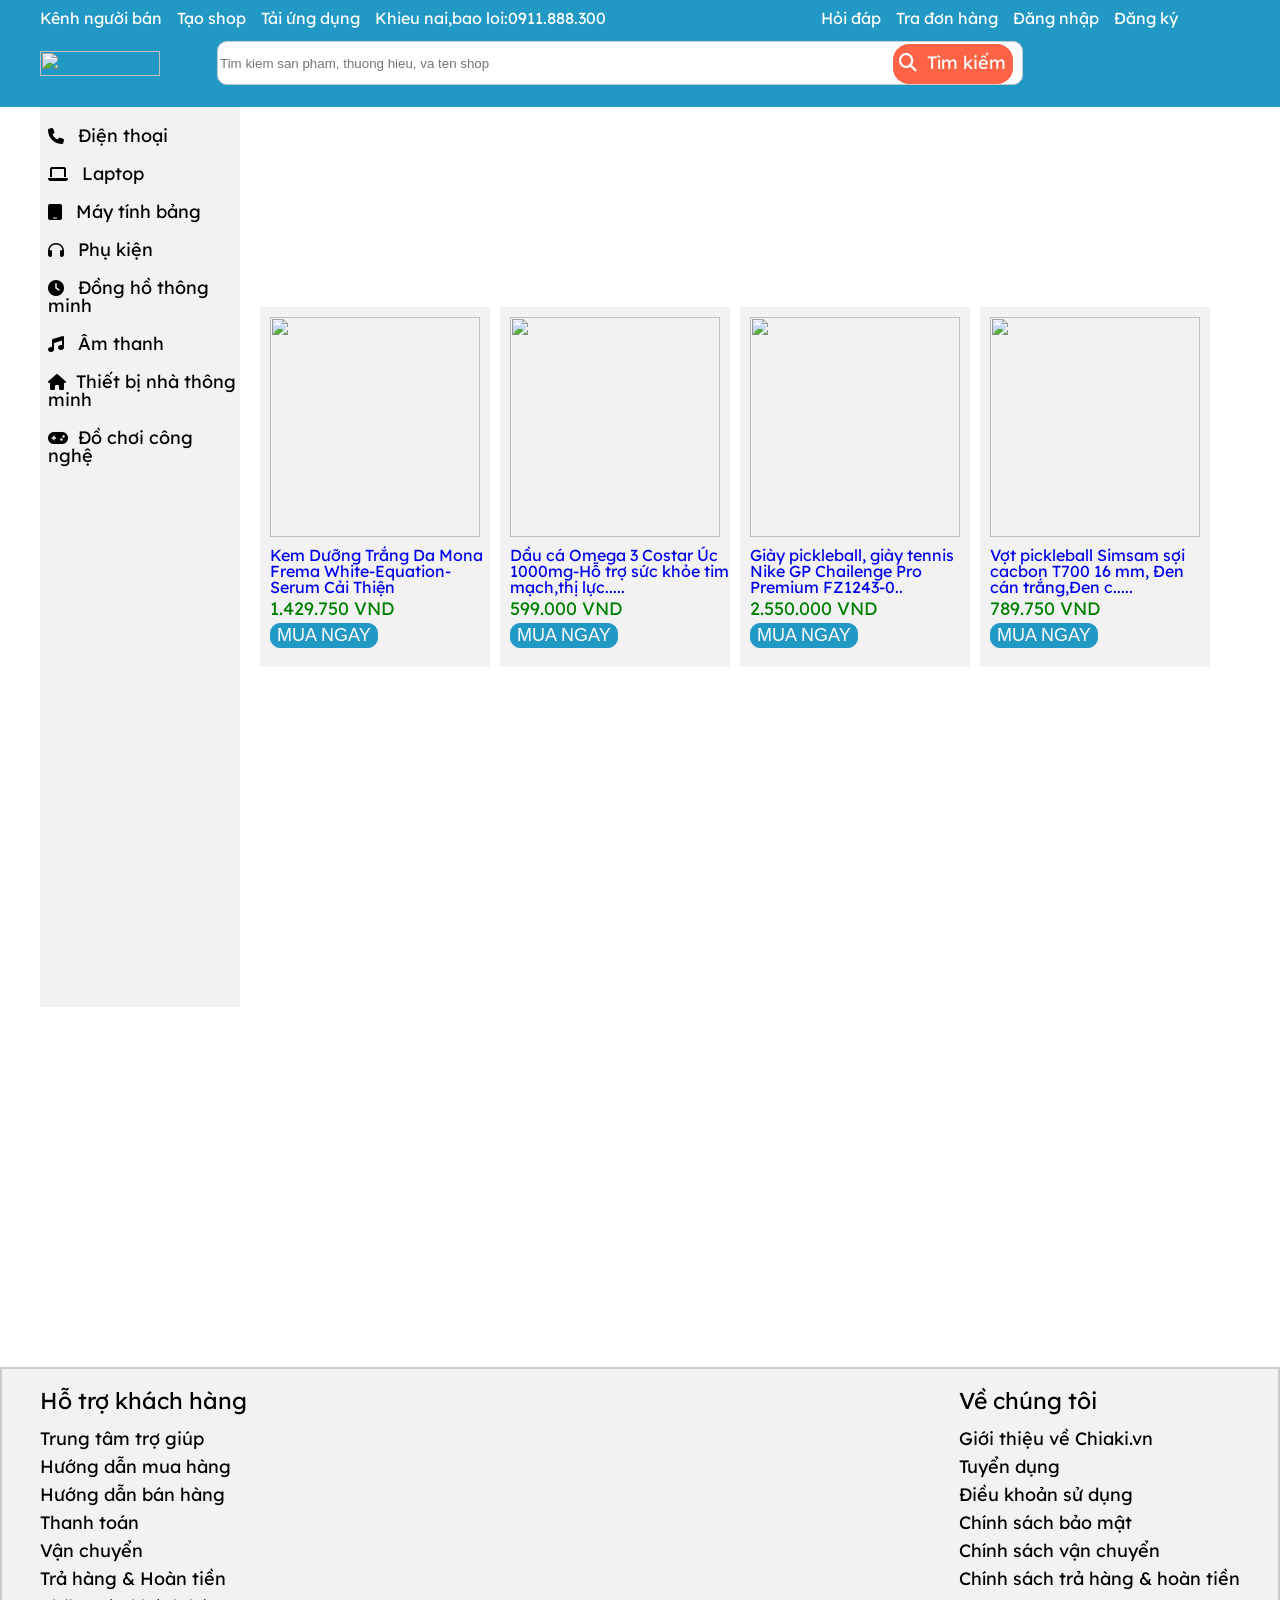
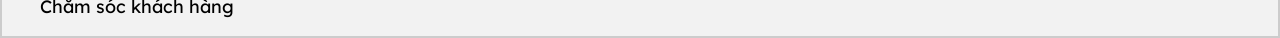
==== project2/index.html @ aff1cc0a "update" ====
<!doctype html>
<html lang="en">
    <head>
        <meta charset="UTF-8" />
        <meta name="viewport" content="width=device-width, initial-scale=1.0" />
        <title>Document</title>
        <link rel="stylesheet" href="reset.css" />
        <link rel="stylesheet" href="style.css" />
        <link
            rel="stylesheet"
            href="https://cdnjs.cloudflare.com/ajax/libs/font-awesome/6.5.0/css/all.min.css"
        />
        <link
            href="https://fonts.googleapis.com/css2?family=Lexend+Deca:wght@100..900&family=Poppins:ital,wght@0,100;0,200;0,300;0,400;0,500;0,600;0,700;0,800;0,900;1,100;1,200;1,300;1,400;1,500;1,600;1,700;1,800;1,900&family=Roboto:ital,wght@0,100..900;1,100..900&display=swap"
            rel="stylesheet"
        />
    </head>
    <body>
        <!-- Header  -->
        <header class="header">
            <div class="container">
                <div class="inner-wrap">
                    <div class="inner1">
                        <ul>
                            <li><a href="#">Kênh người bán</a></li>
                            <li><a href="#">Tạo shop</a></li>
                            <li><a href="#">Tải ứng dụng</a></li>
                            <li>
                                <a href="#">Khieu nai,bao loi:0911.888.300</a>
                            </li>
                        </ul>
                        <ul>
                            <li><a href="#" class="item">Hỏi đáp</a></li>
                            <li><a href="#" class="item">Tra đơn hàng</a></li>
                            <li>
                                <a href="login.html" class="item">Đăng nhập</a>
                            </li>
                            <li>
                                <a href="sign-up.html" class="item">Đăng ký</a>
                            </li>
                        </ul>
                    </div>
                    <div class="innerr">
                        <div class="inner-logo">
                            <a href="#"
                                ><img
                                    src="	https://chiaki.vn/assets/images/logo.png?v=20260327140618"
                                    alt=""
                            /></a>
                        </div>
                        <div class="search">
                            <div class="desc">
                                <input
                                    type="text"
                                    placeholder="Tim kiem san pham, thuong hieu, va ten shop"
                                />
                            </div>
                            <div class="icon">
                                <i
                                    class="fa-solid fa-magnifying-glass content"
                                ></i>
                                <div class="content">Tìm kiếm</div>
                            </div>
                        </div>
                    </div>
                </div>
            </div>
        </header>
        <!-- End Header -->
        <!-- sidebar -->
        <div class="sidebar">
            <div class="container">
                <div class="main">
            <ul>
                <li>
                    <i class="fa-solid fa-phone"></i>
                    <a href="#">Điện thoại</a>
                </li>
                <li>
                    <i class="fa-solid fa-laptop"></i>
                    <a href="#">Laptop</a>
                </li>
                <li>
                    <i class="fa-solid fa-tablet"></i>
                    <a href="#">Máy tính bảng</a>
                </li>
                <li>
                    <i class="fa-solid fa-headphones"></i>
                    <a href="#">Phụ kiện</a>
                </li>
                <li>
                    <i class="fa-solid fa-clock"></i>
                    <a href="#">Đồng hồ thông minh</a>
                </li>
                <li>
                    <i class="fa-solid fa-music"></i>
                    <a href="#">Âm thanh</a>
                </li>
                <li>
                    <i class="fa-solid fa-home"></i
                    ><a href="#">Thiết bị nhà thông minh</a>
                </li>
                <li>
                    <i class="fa-solid fa-gamepad"></i
                    ><a href="#">Đồ chơi công nghệ</a>
                </li>
            </ul>
            </div>
            </div>
        </div>
        <!-- End sidebar -->
         <!-- content  -->
          <div class="Content">
            <div class="container">
                <div class="main-desc">
                  <a href="content.html">
                    <div class="main-item ">
                   <img src="https://cdn.chiaki.vn/unsafe/0x480/left/top/smart/filters:quality(75)/https://s3-images.chiaki.vn/seller/1773282948911/cloud-image-1773282948911-tinh-cha--t-candid-retinol-0.3--treatment--10-.png" alt="">
                    <p>Kem Dưỡng Trắng Da Mona Frema White-Equation-Serum Cải Thiện</p>
                    <div class="sell">1.429.750 VND</div>
                    <button class="buy"> MUA NGAY </button> </a>
                    </div>
                     <div class="main-item">
                        <a href="content.html">
                   <img src="https://cdn.chiaki.vn/unsafe/0x480/left/top/smart/filters:quality(75)/https://chiaki.vn/upload/product/2021/11/dau-ca-omega-3-costar-uc-1000mg-365-vien-cua-uc-618a315cab359-09112021152916.jpg" alt="">
                    <p>Dầu cá Omega 3 Costar Úc 1000mg-Hỗ trợ sức khỏe tim mạch,thị lực.....</p>
                    <div class="sell">599.000 VND</div>
                    <button class="buy"> MUA NGAY </button> </a>
                    </div>
                     <div class="main-item">
                        <a href="content.html">
                   <img src="https://cdn.chiaki.vn/unsafe/0x480/left/top/smart/filters:quality(75)/https://chiaki.vn/upload/product/2024/12/giay-pickleball-giay-tennis-nike-gp-challenge-pro-premium-fz1243-001-6763d21406e0f-19122024145812.png" alt="">
                    <p>Giày pickleball, giày tennis Nike GP Chailenge Pro Premium FZ1243-0..</p>
                    <div class="sell">2.550.000 VND</div>
                    <button class="buy"> MUA NGAY</button></a>
                    </div>
                     <div class="main-item">
                        <a href="content.html">
                   <img src="https://cdn.chiaki.vn/unsafe/0x480/left/top/smart/filters:quality(75)/https://chiaki.vn/upload/product/2024/09/vot-pickleball-sinsham-soi-carbon-t700-16mm-66daa294ed961-06092024133500.png" alt="">
                    <p>Vợt pickleball Simsam sợi cacbon T700 16 mm, Đen cán trắng,Đen c.....</p>
                    <div class="sell">789.750 VND</div>
                    <button class="buy"> MUA NGAY</button></a>
                    </div>
                </div>
              </div> 
            </div>
          <!-- End-content  -->
           <!-- footer  -->
            <div class="footer">
                <div class="container">
                    <div class="footerr">
                    <div class="footer-item">
                        <h3>Hỗ trợ khách hàng</h3>
                        <ul>
                            <li><a href="#">Trung tâm trợ giúp</a></li>
                            <li><a href="#">Hướng dẫn mua hàng</a></li>
                            <li><a href="#">Hướng dẫn bán hàng</a></li>
                            <li><a href="#">Thanh toán</a></li>
                            <li><a href="#">Vận chuyển</a></li>
                            <li><a href="#">Trả hàng & Hoàn tiền</a></li>
                            <li><a href="#">Chăm sóc khách hàng</a></li>
                        </ul>
                    </div>
                    <div class="footer-item">
                        <h3>Về chúng tôi</h3>
                        <ul>
                            <li><a href="#">Giới thiệu về Chiaki.vn</a></li>
                            <li><a href="#">Tuyển dụng</a></li>
                            <li><a href="#">Điều khoản sử dụng</a></li>
                            <li><a href="#">Chính sách bảo mật</a></li>
                            <li><a href="#">Chính sách vận chuyển</a></li>
                            <li><a href="#">Chính sách trả hàng & hoàn tiền</a></li>
                        </ul>
                </div>
            </div>
            </div>
            <!-- end footer   -->
    </body>
</html>
---- project2/style.css ----
@import url('https://fonts.googleapis.com/css2?family=Lexend+Deca:wght@100..900&family=Poppins:ital,wght@0,100;0,200;0,300;0,400;0,500;0,600;0,700;0,800;0,900;1,100;1,200;1,300;1,400;1,500;1,600;1,700;1,800;1,900&family=Roboto:ital,wght@0,100..900;1,100..900&display=swap');

body {
	 font-family: "Lexend Deca", sans-serif;
}
:root {
	--colors: #2199c4;
}
*{
	text-decoration: none;
	list-style: none;
}
/* header  */
.header {
	width: 100%;
	background-color: var(--colors);
}
.container {
	width: 1200px;
	margin: 0 auto;
}
.inner1{
	display: flex;
	gap: 200px;
	padding-top: 10px;
	padding-bottom: 15px;
}

.inner1 ul {
		display: flex;
}
.header .innerr {
	display: flex
}
.header .inner-logo img {
	width: 120px;
	height: 25px;
}
.inner-logo {
	padding-top: 10px;
	padding-bottom: 29px;
	padding-right: 57px;
	
}
.header .search {
	display: flex;
}
.icon {
	display: flex;
	position: relative;
	left: -130px;
     bottom: -3px;
	text-align: center;
	width: 120px;
	height: 30px;
	background-color: tomato;
	padding-top: 10px;
	border-radius: 16px;
}
.icon i {
	color: white;
	padding-left: 6px;
	padding-right: 10px;
}
.icon .content {
	color: white;
	font-size: 18px;
}
.inner1 a {
	color: white;
	padding-top: 15px;
	padding-right: 15px;
}
.inner1 a:hover {
	color: violet
}
.header .desc input {
	width: 800px;
	height: 40px;
	border-radius: 20px solid #ccc;
	border: 1px solid #ccc;
	border-radius: 10px;
}

/* End-header  */
/* sidebar */
.sidebar .main{
	background-color: #f2f2f2;
	width: 200px;
	height: 100vh;

}
.sidebar ul li{
	padding-top: 20px;
	padding-left: 8px;
}
.sidebar  ul li a {
	color: black;
	font-size: 18px;
	padding-left: 10px;

	
}
/* End sidebar */
/* content  */
.main-desc {
	display: flex;
	
}
.main-desc img {
	width: 210px;
    height: 220px;
	object-fit: cover;
	position: relative;
	padding: 10px;
	display: flex;
	margin-right: 10px;
	
    
      
}
.main-item {
	width: 230px;height: 360px;
	background-color: #f2f2f2;
	margin-right: 10px;
 position: relative;
 top: -700px;
 right: -220px;

}
.main-item p {
	font-size: 16px;
	padding-left: 10px;
	padding-bottom: 5px;
}	
.main-item .sell {
	color: green;
	font-size: 18px;
	padding-left: 10px;	
	padding-bottom: 5px;
}
.main-item  .buy {
	color: white;
	font-size: 18px;
   border-radius: 10px;
   background-color: var(--colors);
	margin-left: 10px;
	border: 1px solid var(--colors);
}
.main-item  .buy:hover {
	background-color: white;
	color: var(--colors);
	border: 1px solid var(--colors);
}

/* End content  */
/* footer */
.footer {
	padding-bottom: 980px;
	background-color: #f2f2f2;
  border: solid 2px #ccc;
	padding: 20px;
}
.footerr {
	display: flex;
	justify-content: space-between;
}
.footerr h3 {
	font-size: 23px;
	padding-bottom: 8px;
	color: black;
}
.footer-item ul li {
	padding-top: 10px;
}
.footer-item ul li a {
	color :black;
	font-size: 18px;
	padding-top: 15px;
	margin-bottom: 22px;
}
.footer-item ul li :hover {
	color: var(--colors);
}
/* end footer  */
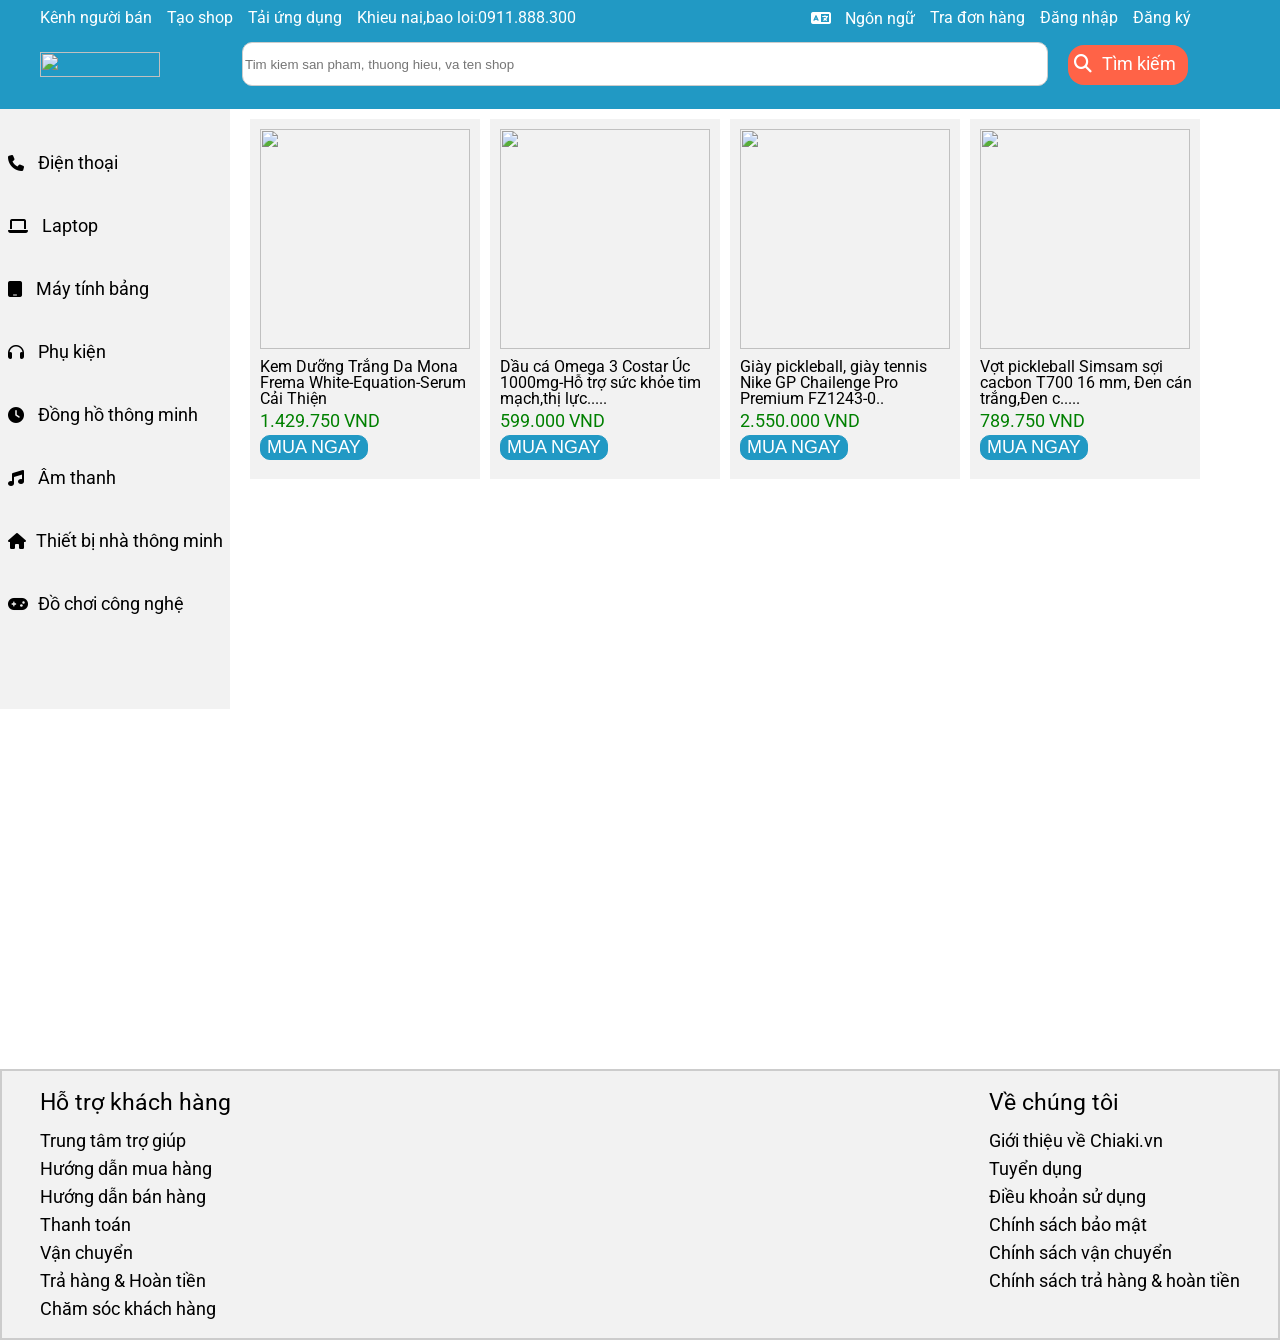
==== commit 2a3c59da: "update" ====
--- a/project2/index.html
+++ b/project2/index.html
@@ -30,7 +30,15 @@
                             </li>
                         </ul>
                         <ul>
-                            <li><a href="#" class="item">Hỏi đáp</a></li>
+                            <li class="has-sub">
+                           <a href="#" class="item">
+                           <i class="fa-solid fa-language"></i> Ngôn ngữ 
+                         </a>
+                             <ul class="sub-menu ">
+                                <li><a href="#">Tiếng Việt</a></li>
+                                <li><a href="#">English</a></li>
+                            </ul>
+                            </li>
                             <li><a href="#" class="item">Tra đơn hàng</a></li>
                             <li>
                                 <a href="login.html" class="item">Đăng nhập</a>
@@ -42,9 +50,9 @@
                     </div>
                     <div class="innerr">
                         <div class="inner-logo">
-                            <a href="#"
+                            <a href="index.html"
                                 ><img
-                                    src="	https://chiaki.vn/assets/images/logo.png?v=20260327140618"
+                                    src="https://chiaki.vn/assets/images/logo.png?v=20260327140618"
                                     alt=""
                             /></a>
                         </div>
@@ -69,7 +77,7 @@
         <!-- End Header -->
         <!-- sidebar -->
         <div class="sidebar">
-            <div class="container">
+            <!-- <div class="container"> -->
                 <div class="main">
             <ul>
                 <li>
@@ -175,5 +183,6 @@
             </div>
             </div>
             <!-- end footer   -->
+             <script src="java.js"></script>
     </body>
 </html>
--- a/project2/style.css
+++ b/project2/style.css
@@ -1,7 +1,7 @@
-@import url('https://fonts.googleapis.com/css2?family=Lexend+Deca:wght@100..900&family=Poppins:ital,wght@0,100;0,200;0,300;0,400;0,500;0,600;0,700;0,800;0,900;1,100;1,200;1,300;1,400;1,500;1,600;1,700;1,800;1,900&family=Roboto:ital,wght@0,100..900;1,100..900&display=swap');
+@import url('https://fonts.googleapis.com/css2?family=Roboto:ital,wght@0,100..900;1,100..900&display=swap');
 
 body {
-	 font-family: "Lexend Deca", sans-serif;
+	 font-family: "Roboto", sans-serif;
 }
 :root {
 	--colors: #2199c4;
@@ -19,19 +19,22 @@
 	width: 1200px;
 	margin: 0 auto;
 }
+
 .inner1{
 	display: flex;
-	gap: 200px;
+	gap: 220px;
 	padding-top: 10px;
 	padding-bottom: 15px;
 }
 
-.inner1 ul {
+.inner1 > ul {
 		display: flex;
 }
+
 .header .innerr {
 	display: flex
 }
+
 .header .inner-logo img {
 	width: 120px;
 	height: 25px;
@@ -44,11 +47,12 @@
 }
 .header .search {
 	display: flex;
+	
 }
 .icon {
 	display: flex;
 	position: relative;
-	left: -130px;
+	left: 20px;
      bottom: -3px;
 	text-align: center;
 	width: 120px;
@@ -65,6 +69,7 @@
 .icon .content {
 	color: white;
 	font-size: 18px;
+	
 }
 .inner1 a {
 	color: white;
@@ -73,6 +78,10 @@
 }
 .inner1 a:hover {
 	color: violet
+}
+.inner1 ul i {
+	color: white;
+	padding-right: 10px;
 }
 .header .desc input {
 	width: 800px;
@@ -81,26 +90,53 @@
 	border: 1px solid #ccc;
 	border-radius: 10px;
 }
-
+.search .desc {
+	margin-left: 25px;
+}
+.sub-menu {
+	display: none;
+	position: absolute;
+	background-color: #f2f2f29c;
+	padding: 10px;
+	border-radius: 3px;
+	top: 100%;
+	 z-index: 999;
+	 padding: 15px 10px;
+	 line-height: 1.5;
+} 
+.sub-menu li a {
+	color: black;
+	font-size: 16px;
+	
+}
+
+.has-sub:hover >.sub-menu {
+    display: block;
+}
+.has-sub {
+    position: relative;
+}
 /* End-header  */
 /* sidebar */
 .sidebar .main{
 	background-color: #f2f2f2;
-	width: 200px;
-	height: 100vh;
+	width: 230px;
+	height: 600px;
 
 }
 .sidebar ul li{
-	padding-top: 20px;
+	padding-top: 45px;
 	padding-left: 8px;
 }
 .sidebar  ul li a {
 	color: black;
 	font-size: 18px;
 	padding-left: 10px;
-
-	
-}
+}
+.sidebar ul li:hover a {
+	color: var(--colors);
+}
+
 /* End sidebar */
 /* content  */
 .main-desc {
@@ -114,24 +150,21 @@
 	position: relative;
 	padding: 10px;
 	display: flex;
-	margin-right: 10px;
-	
-    
-      
+	margin-right: 10px;      
 }
 .main-item {
 	width: 230px;height: 360px;
 	background-color: #f2f2f2;
 	margin-right: 10px;
- position: relative;
- top: -700px;
- right: -220px;
-
+	 position: relative;
+	top: -590px;
+	right: -210px; 
 }
 .main-item p {
 	font-size: 16px;
 	padding-left: 10px;
 	padding-bottom: 5px;
+	color: black;
 }	
 .main-item .sell {
 	color: green;
@@ -142,8 +175,8 @@
 .main-item  .buy {
 	color: white;
 	font-size: 18px;
-   border-radius: 10px;
-   background-color: var(--colors);
+	border-radius: 10px;
+	background-color: var(--colors);
 	margin-left: 10px;
 	border: 1px solid var(--colors);
 }
@@ -158,7 +191,7 @@
 .footer {
 	padding-bottom: 980px;
 	background-color: #f2f2f2;
-  border: solid 2px #ccc;
+    border: solid 2px #ccc;
 	padding: 20px;
 }
 .footerr {
@@ -182,4 +215,10 @@
 .footer-item ul li :hover {
 	color: var(--colors);
 }
+.back {
+	width: 100px;
+	height: 30px;
+	background-color: var(--colors);
+	color: white;
+}
 /* end footer  */
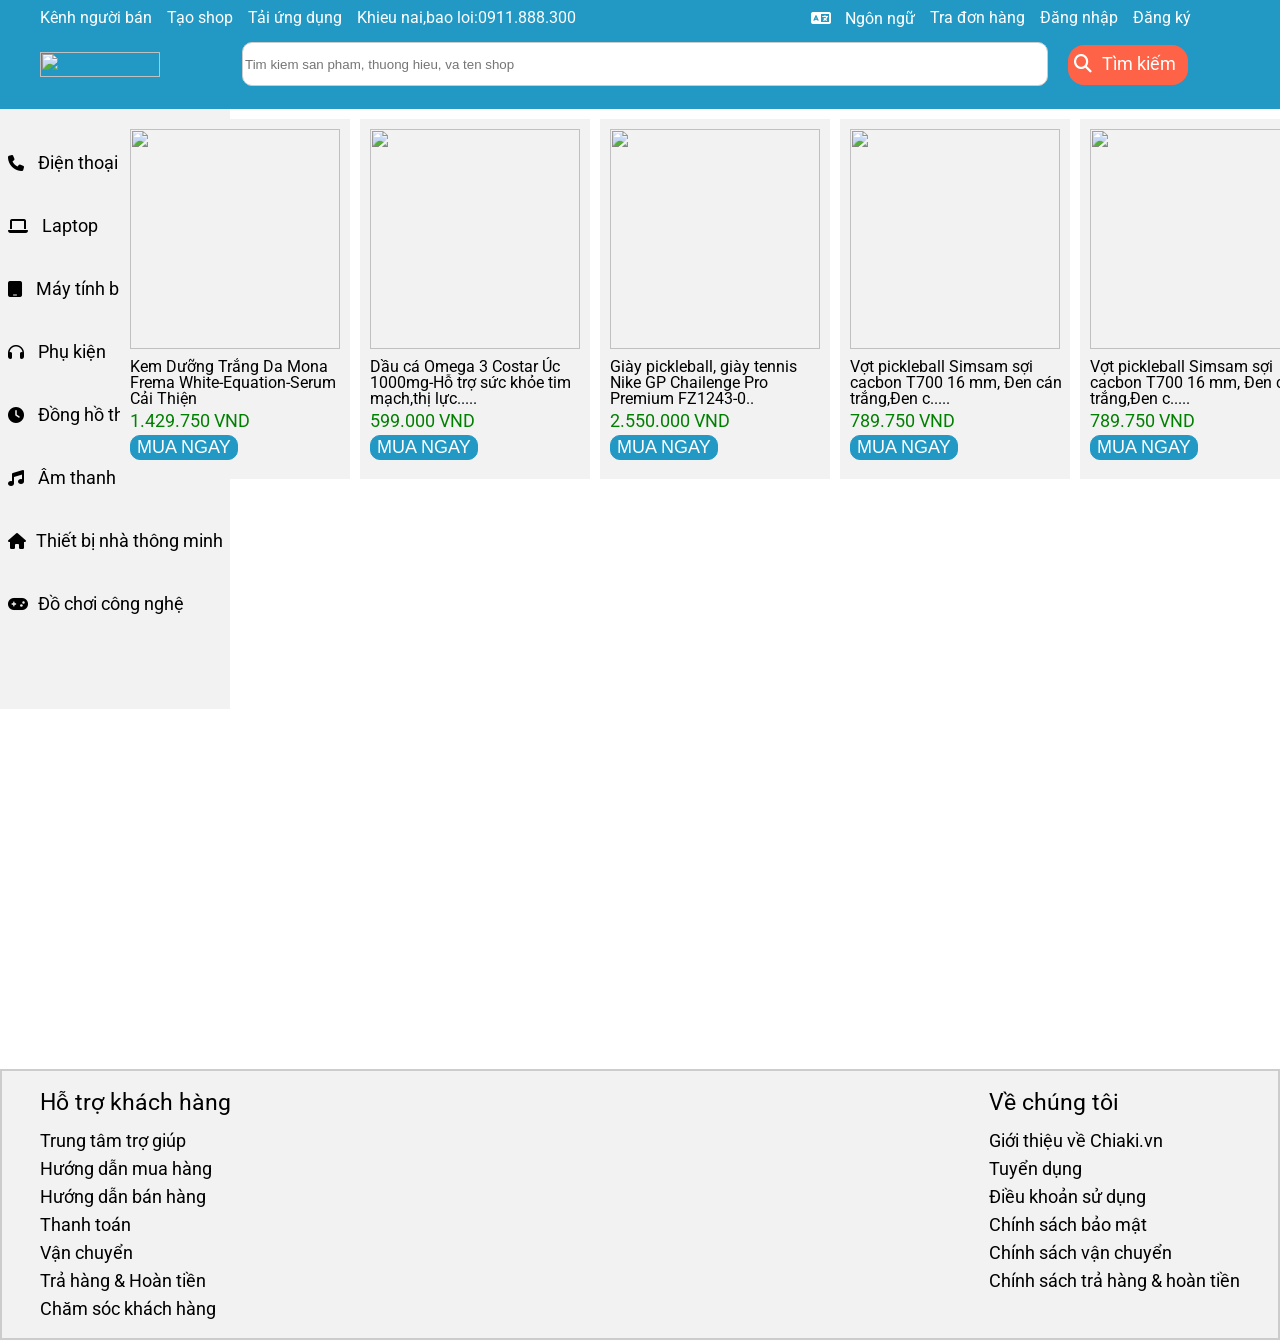
==== commit 73500c95: "first commit" ====
--- a/project2/index.html
+++ b/project2/index.html
@@ -149,6 +149,13 @@
                     <div class="sell">789.750 VND</div>
                     <button class="buy"> MUA NGAY</button></a>
                     </div>
+                    <div class="main-item">
+                        <a href="content.html">
+                   <img src="https://cdn.chiaki.vn/unsafe/0x480/left/top/smart/filters:quality(75)/https://chiaki.vn/upload/product/2024/09/vot-pickleball-sinsham-soi-carbon-t700-16mm-66daa294ed961-06092024133500.png" alt="">
+                    <p>Vợt pickleball Simsam sợi cacbon T700 16 mm, Đen cán trắng,Đen c.....</p>
+                    <div class="sell">789.750 VND</div>
+                    <button class="buy"> MUA NGAY</button></a>
+                    </div>
                 </div>
               </div> 
             </div>
--- a/project2/style.css
+++ b/project2/style.css
@@ -141,7 +141,7 @@
 /* content  */
 .main-desc {
 	display: flex;
-	
+	flex-wrap: wrap; 
 }
 .main-desc img {
 	width: 210px;
@@ -150,15 +150,22 @@
 	position: relative;
 	padding: 10px;
 	display: flex;
-	margin-right: 10px;      
+	margin-right: 10px;    
+	 
 }
 .main-item {
-	width: 230px;height: 360px;
+	 transition: 0.3s;
+	width: 230px;
+	height: 360px;
 	background-color: #f2f2f2;
 	margin-right: 10px;
 	 position: relative;
 	top: -590px;
-	right: -210px; 
+	right: -80px; 
+	
+}
+.main-item:hover {
+	transform: translateY(-5px);
 }
 .main-item p {
 	font-size: 16px;
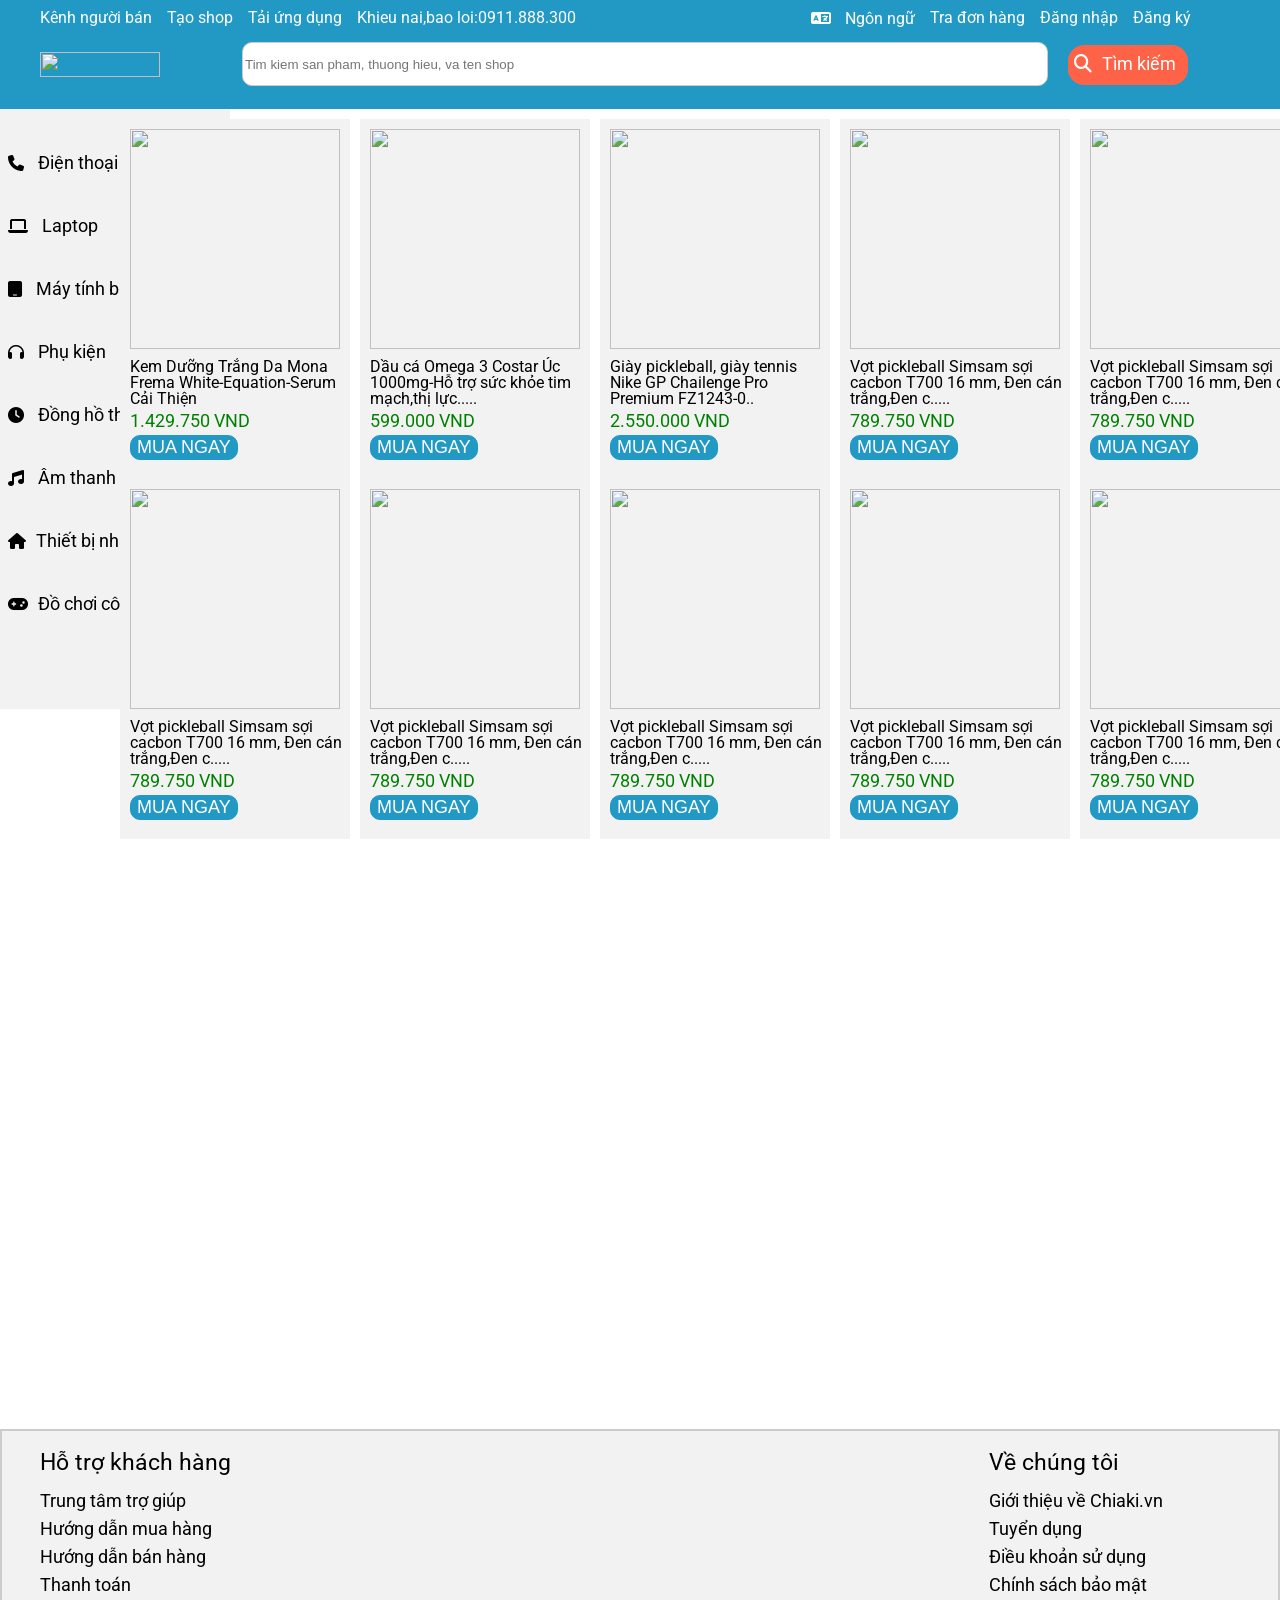
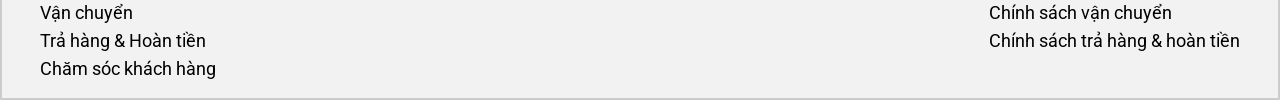
==== commit 56beb063: "first commit" ====
--- a/project2/index.html
+++ b/project2/index.html
@@ -156,6 +156,41 @@
                     <div class="sell">789.750 VND</div>
                     <button class="buy"> MUA NGAY</button></a>
                     </div>
+                     <div class="main-item">
+                        <a href="content.html">
+                   <img src="https://cdn.chiaki.vn/unsafe/0x480/left/top/smart/filters:quality(75)/https://chiaki.vn/upload/product/2024/09/vot-pickleball-sinsham-soi-carbon-t700-16mm-66daa294ed961-06092024133500.png" alt="">
+                    <p>Vợt pickleball Simsam sợi cacbon T700 16 mm, Đen cán trắng,Đen c.....</p>
+                    <div class="sell">789.750 VND</div>
+                    <button class="buy"> MUA NGAY</button></a>
+                    </div>
+                     <div class="main-item">
+                        <a href="content.html">
+                   <img src="https://cdn.chiaki.vn/unsafe/0x480/left/top/smart/filters:quality(75)/https://chiaki.vn/upload/product/2024/09/vot-pickleball-sinsham-soi-carbon-t700-16mm-66daa294ed961-06092024133500.png" alt="">
+                    <p>Vợt pickleball Simsam sợi cacbon T700 16 mm, Đen cán trắng,Đen c.....</p>
+                    <div class="sell">789.750 VND</div>
+                    <button class="buy"> MUA NGAY</button></a>
+                    </div>
+                     <div class="main-item">
+                        <a href="content.html">
+                   <img src="https://cdn.chiaki.vn/unsafe/0x480/left/top/smart/filters:quality(75)/https://chiaki.vn/upload/product/2024/09/vot-pickleball-sinsham-soi-carbon-t700-16mm-66daa294ed961-06092024133500.png" alt="">
+                    <p>Vợt pickleball Simsam sợi cacbon T700 16 mm, Đen cán trắng,Đen c.....</p>
+                    <div class="sell">789.750 VND</div>
+                    <button class="buy"> MUA NGAY</button></a>
+                    </div>
+                     <div class="main-item">
+                        <a href="content.html">
+                   <img src="https://cdn.chiaki.vn/unsafe/0x480/left/top/smart/filters:quality(75)/https://chiaki.vn/upload/product/2024/09/vot-pickleball-sinsham-soi-carbon-t700-16mm-66daa294ed961-06092024133500.png" alt="">
+                    <p>Vợt pickleball Simsam sợi cacbon T700 16 mm, Đen cán trắng,Đen c.....</p>
+                    <div class="sell">789.750 VND</div>
+                    <button class="buy"> MUA NGAY</button></a>
+                    </div>
+                     <div class="main-item">
+                        <a href="content.html">
+                   <img src="https://cdn.chiaki.vn/unsafe/0x480/left/top/smart/filters:quality(75)/https://chiaki.vn/upload/product/2024/09/vot-pickleball-sinsham-soi-carbon-t700-16mm-66daa294ed961-06092024133500.png" alt="">
+                    <p>Vợt pickleball Simsam sợi cacbon T700 16 mm, Đen cán trắng,Đen c.....</p>
+                    <div class="sell">789.750 VND</div>
+                    <button class="buy"> MUA NGAY</button></a>
+                    </div>
                 </div>
               </div> 
             </div>
--- a/project2/style.css
+++ b/project2/style.css
@@ -1,116 +1,110 @@
-@import url('https://fonts.googleapis.com/css2?family=Roboto:ital,wght@0,100..900;1,100..900&display=swap');
+@import url("https://fonts.googleapis.com/css2?family=Roboto:ital,wght@0,100..900;1,100..900&display=swap");
 
 body {
-	 font-family: "Roboto", sans-serif;
+    font-family: "Roboto", sans-serif;
 }
 :root {
-	--colors: #2199c4;
-}
-*{
-	text-decoration: none;
-	list-style: none;
+    --colors: #2199c4;
+}
+* {
+    text-decoration: none;
+    list-style: none;
 }
 /* header  */
 .header {
-	width: 100%;
-	background-color: var(--colors);
+    width: 100%;
+    background-color: var(--colors);
 }
 .container {
-	width: 1200px;
-	margin: 0 auto;
-}
-
-.inner1{
-	display: flex;
-	gap: 220px;
-	padding-top: 10px;
-	padding-bottom: 15px;
+    width: 1200px;
+    margin: 0 auto;
+}
+
+.inner1 {
+    display: flex;
+    gap: 220px;
+    padding-top: 10px;
+    padding-bottom: 15px;
 }
 
 .inner1 > ul {
-		display: flex;
+    display: flex;
 }
 
 .header .innerr {
-	display: flex
+    display: flex;
 }
 
 .header .inner-logo img {
-	width: 120px;
-	height: 25px;
+    width: 120px;
+    height: 25px;
 }
 .inner-logo {
-	padding-top: 10px;
-	padding-bottom: 29px;
-	padding-right: 57px;
-	
+    padding-top: 10px;
+    padding-bottom: 29px;
+    padding-right: 57px;
 }
 .header .search {
-	display: flex;
-	
+    display: flex;
 }
 .icon {
-	display: flex;
-	position: relative;
-	left: 20px;
-     bottom: -3px;
-	text-align: center;
-	width: 120px;
-	height: 30px;
-	background-color: tomato;
-	padding-top: 10px;
-	border-radius: 16px;
+    display: flex;
+    position: relative;
+    left: 20px;
+    bottom: -3px;
+    text-align: center;
+    width: 120px;
+    height: 30px;
+    background-color: tomato;
+    padding-top: 10px;
+    border-radius: 16px;
 }
 .icon i {
-	color: white;
-	padding-left: 6px;
-	padding-right: 10px;
+    color: white;
+    padding-left: 6px;
+    padding-right: 10px;
 }
 .icon .content {
-	color: white;
-	font-size: 18px;
-	
+    color: white;
+    font-size: 18px;
 }
 .inner1 a {
-	color: white;
-	padding-top: 15px;
-	padding-right: 15px;
+    color: white;
+    padding-top: 15px;
+    padding-right: 15px;
 }
 .inner1 a:hover {
-	color: violet
+    color: violet;
 }
 .inner1 ul i {
-	color: white;
-	padding-right: 10px;
+    color: white;
+    padding-right: 10px;
 }
 .header .desc input {
-	width: 800px;
-	height: 40px;
-	border-radius: 20px solid #ccc;
-	border: 1px solid #ccc;
-	border-radius: 10px;
+    width: 800px;
+    height: 40px;
+    border: 1px solid #ccc;
+    border-radius: 10px;
 }
 .search .desc {
-	margin-left: 25px;
+    margin-left: 25px;
 }
 .sub-menu {
-	display: none;
-	position: absolute;
-	background-color: #f2f2f29c;
-	padding: 10px;
-	border-radius: 3px;
-	top: 100%;
-	 z-index: 999;
-	 padding: 15px 10px;
-	 line-height: 1.5;
-} 
+    display: none;
+    position: absolute;
+    background-color: #f2f2f29c;
+    padding: 10px;
+    border-radius: 3px;
+    top: 100%;
+    z-index: 999;
+    padding: 15px 10px;
+    line-height: 1.5;
+}
 .sub-menu li a {
-	color: black;
-	font-size: 16px;
-	
-}
-
-.has-sub:hover >.sub-menu {
+    color: black;
+    font-size: 16px;
+}
+.has-sub:hover > .sub-menu {
     display: block;
 }
 .has-sub {
@@ -118,114 +112,112 @@
 }
 /* End-header  */
 /* sidebar */
-.sidebar .main{
-	background-color: #f2f2f2;
-	width: 230px;
-	height: 600px;
-
-}
-.sidebar ul li{
-	padding-top: 45px;
-	padding-left: 8px;
-}
-.sidebar  ul li a {
-	color: black;
-	font-size: 18px;
-	padding-left: 10px;
+.sidebar .main {
+    background-color: #f2f2f2;
+    width: 230px;
+    height: 600px;
+}
+.sidebar ul li {
+    padding-top: 45px;
+    padding-left: 8px;
+}
+.sidebar ul li a {
+    color: black;
+    font-size: 18px;
+    padding-left: 10px;
 }
 .sidebar ul li:hover a {
-	color: var(--colors);
+    color: var(--colors);
 }
 
 /* End sidebar */
 /* content  */
 .main-desc {
-	display: flex;
-	flex-wrap: wrap; 
+    display: flex;
+    flex-wrap: wrap;
 }
 .main-desc img {
-	width: 210px;
+    width: 210px;
     height: 220px;
-	object-fit: cover;
-	position: relative;
-	padding: 10px;
-	display: flex;
-	margin-right: 10px;    
-	 
+    object-fit: cover;
+    position: relative;
+    padding: 10px;
+    display: flex;
+    margin-right: 10px;
 }
 .main-item {
-	 transition: 0.3s;
-	width: 230px;
-	height: 360px;
-	background-color: #f2f2f2;
-	margin-right: 10px;
-	 position: relative;
-	top: -590px;
-	right: -80px; 
-	
+    transition: 0.3s;
+    width: 230px;
+    height: 360px;
+    background-color: #f2f2f2;
+    margin-right: 10px;
+    position: relative;
+    top: -590px;
+    right: -80px;
+	width: calc(20% - 10px); 
 }
 .main-item:hover {
-	transform: translateY(-5px);
+    transform: translateY(-5px);
 }
 .main-item p {
-	font-size: 16px;
-	padding-left: 10px;
-	padding-bottom: 5px;
-	color: black;
-}	
+    font-size: 16px;
+    padding-left: 10px;
+    padding-bottom: 5px;
+    color: black;
+}
 .main-item .sell {
-	color: green;
-	font-size: 18px;
-	padding-left: 10px;	
-	padding-bottom: 5px;
-}
-.main-item  .buy {
-	color: white;
-	font-size: 18px;
-	border-radius: 10px;
-	background-color: var(--colors);
-	margin-left: 10px;
-	border: 1px solid var(--colors);
-}
-.main-item  .buy:hover {
-	background-color: white;
-	color: var(--colors);
-	border: 1px solid var(--colors);
+    color: green;
+    font-size: 18px;
+    padding-left: 10px;
+    padding-bottom: 5px;
+}
+.main-item .buy {
+    color: white;
+    font-size: 18px;
+    border-radius: 10px;
+    background-color: var(--colors);
+    margin-left: 10px;
+    border: 1px solid var(--colors);
+}
+.main-item .buy:hover {
+    background-color: white;
+    color: var(--colors);
+    border: 1px solid var(--colors);
 }
 
 /* End content  */
 /* footer */
 .footer {
-	padding-bottom: 980px;
-	background-color: #f2f2f2;
+    padding-bottom: 980px;
+    background-color: #f2f2f2;
     border: solid 2px #ccc;
-	padding: 20px;
+    padding: 20px;
 }
 .footerr {
-	display: flex;
-	justify-content: space-between;
+    display: flex;
+    justify-content: space-between;
 }
 .footerr h3 {
-	font-size: 23px;
-	padding-bottom: 8px;
-	color: black;
+    font-size: 23px;
+    padding-bottom: 8px;
+    color: black;
 }
 .footer-item ul li {
-	padding-top: 10px;
+    padding-top: 10px;
 }
 .footer-item ul li a {
-	color :black;
-	font-size: 18px;
-	padding-top: 15px;
-	margin-bottom: 22px;
+    color: black;
+    font-size: 18px;
+    padding-top: 15px;
+    margin-bottom: 22px;
 }
 .footer-item ul li :hover {
-	color: var(--colors);
+    color: var(--colors);
 }
 .back {
-	width: 100px;
-	height: 30px;
-	background-color: var(--colors);
-	color: white;
-}
-/* end footer  */+    width: 100px;
+    height: 30px;
+    background-color: var(--colors);
+    color: white;
+}
+/* end footer  */
